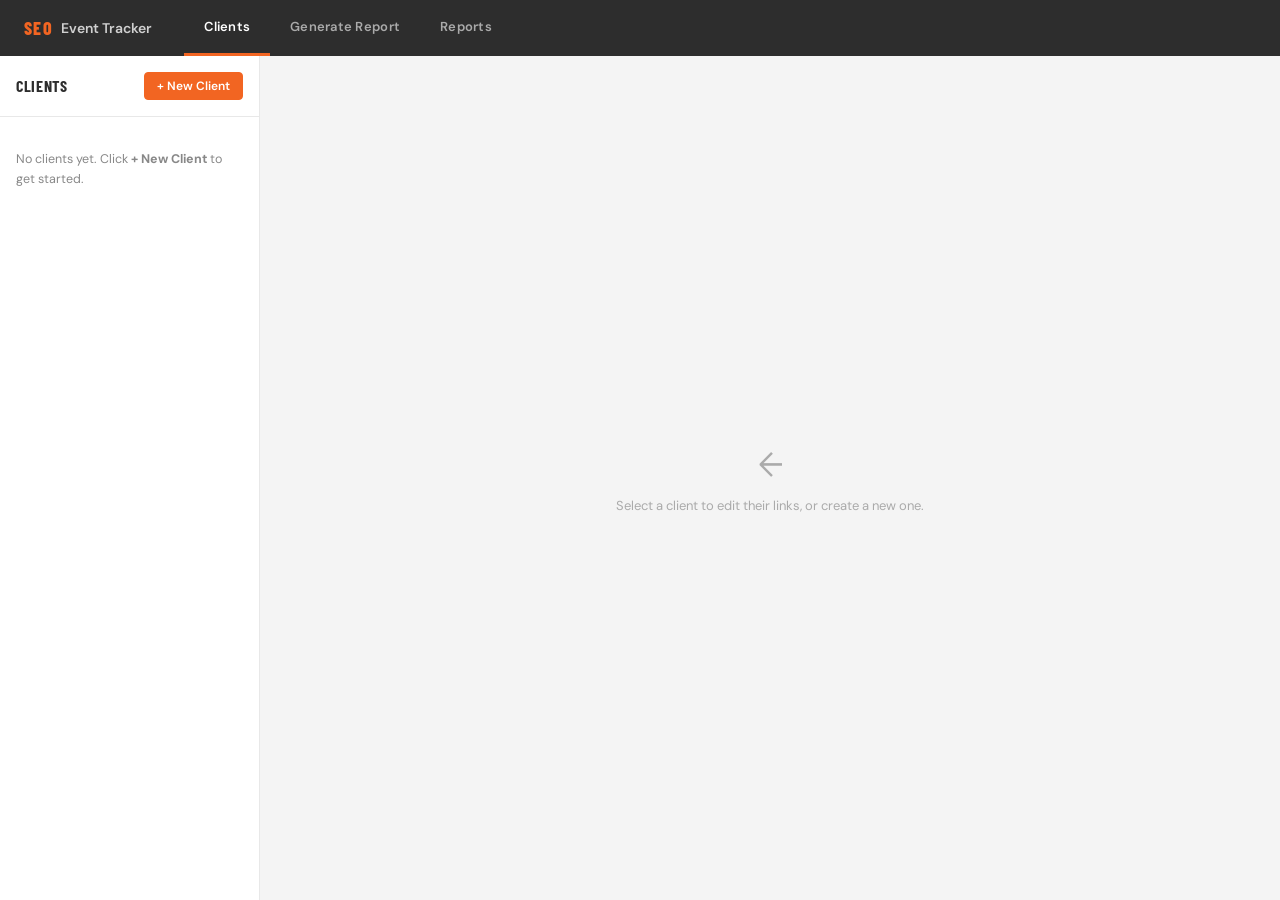
==== templates/index.html @ 1d223b6c "Initial commit — SEO Event Tracker with Windows build pipeline Includes Flask app, GA4 Excel parser " ====
<!DOCTYPE html>
<html lang="en">
<head>
  <meta charset="UTF-8">
  <meta name="viewport" content="width=device-width, initial-scale=1.0">
  <title>SEO Event Tracker</title>
  <link rel="preconnect" href="https://fonts.googleapis.com">
  <link href="https://fonts.googleapis.com/css2?family=Barlow+Condensed:wght@700;800&family=DM+Sans:wght@400;500;600&display=swap" rel="stylesheet">
  <link rel="stylesheet" href="/static/style.css">
</head>
<body>

  <!-- App Header -->
  <header class="app-header">
    <div class="app-header-inner">
      <div class="app-logo">
        <span class="logo-mark">SEO</span>
        <span class="logo-text">Event Tracker</span>
      </div>
      <nav class="tab-nav">
        <button class="tab-btn active" data-tab="clients">Clients</button>
        <button class="tab-btn" data-tab="generate">Generate Report</button>
        <button class="tab-btn" data-tab="reports">Reports</button>
      </nav>
    </div>
  </header>

  <!-- ═══════════════ TAB: CLIENTS ═══════════════ -->
  <div class="tab-panel active" id="tab-clients">
    <div class="sidebar-layout">

      <!-- Client List Sidebar -->
      <aside class="client-sidebar">
        <div class="sidebar-header">
          <h2>Clients</h2>
          <button class="btn btn-primary btn-sm" id="add-client-btn">+ New Client</button>
        </div>

        <div class="client-list" id="client-list">
          <!-- Populated by JS -->
          <div class="client-list-empty" id="client-list-empty">
            No clients yet. Click <strong>+ New Client</strong> to get started.
          </div>
        </div>
      </aside>

      <!-- Client Editor -->
      <main class="client-editor" id="client-editor">
        <div class="editor-empty" id="editor-empty">
          <div class="editor-empty-icon">↑</div>
          <p>Select a client to edit their links, or create a new one.</p>
        </div>

        <!-- Loaded client form -->
        <div class="editor-form hidden" id="editor-form">
          <div class="editor-form-header">
            <input type="text" class="client-name-input" id="client-name-input" placeholder="Client Name">
            <div class="editor-actions">
              <button class="btn btn-primary" id="save-client-btn">Save</button>
              <button class="btn btn-danger btn-sm" id="delete-client-btn">Delete Client</button>
            </div>
          </div>

          <div class="groups-container" id="groups-container">
            <!-- Groups rendered here -->
          </div>

          <button class="btn btn-outline" id="add-group-btn">+ Add Link Group</button>
        </div>
      </main>

    </div>
  </div>

  <!-- ═══════════════ TAB: GENERATE ═══════════════ -->
  <div class="tab-panel hidden" id="tab-generate">
    <div class="generate-container">

      <div class="generate-card">
        <h2>Generate Report</h2>
        <p class="generate-desc">Select a client, upload their GA4 event Excel export, then generate a self-contained HTML report.</p>

        <form id="generate-form" enctype="multipart/form-data">

          <!-- Client Select -->
          <div class="form-group">
            <label for="report-client-select">Client</label>
            <select id="report-client-select" name="client_id" required>
              <option value="">— Select a client —</option>
            </select>
          </div>

          <!-- Excel Upload -->
          <div class="form-group">
            <label for="excel-upload">GA4 Event Export (.xlsx)</label>
            <div class="file-drop-zone" id="file-drop-zone">
              <input type="file" id="excel-upload" name="excel" accept=".xlsx,.xls" required>
              <div class="file-drop-inner" id="file-drop-inner">
                <div class="file-drop-icon">📊</div>
                <div class="file-drop-text">Drag & drop your Excel file here, or <span class="file-browse-link">browse</span></div>
                <div class="file-drop-hint">.xlsx files only</div>
              </div>
            </div>
            <div class="file-selected hidden" id="file-selected">
              <span class="file-icon">✓</span>
              <span id="file-name-display"></span>
              <button type="button" class="file-clear-btn" id="file-clear-btn">✕</button>
            </div>
          </div>

          <!-- Validate -->
          <div class="validation-result hidden" id="validation-result"></div>

          <!-- Generate Button -->
          <button type="submit" class="btn btn-primary btn-lg btn-full" id="generate-btn">
            Generate Report
          </button>
        </form>

        <!-- Progress -->
        <div class="progress-panel hidden" id="progress-panel">
          <div class="progress-spinner"></div>
          <div class="progress-msg" id="progress-msg">Taking screenshots and building report…</div>
          <div class="progress-sub">This can take 30–90 seconds depending on how many pages are tracked.</div>
        </div>

        <!-- Error -->
        <div class="error-panel hidden" id="error-panel">
          <strong>Error</strong>
          <p id="error-msg"></p>
          <button class="btn btn-outline btn-sm" id="error-retry-btn">Try Again</button>
        </div>
      </div>

    </div>
  </div>

  <!-- ═══════════════ TAB: REPORTS ═══════════════ -->
  <div class="tab-panel hidden" id="tab-reports">
    <div class="reports-container">
      <div class="reports-header">
        <h2>Reports</h2>
        <button class="btn btn-outline btn-sm" id="refresh-reports-btn">Refresh</button>
      </div>
      <div class="reports-list" id="reports-list">
        <div class="reports-empty" id="reports-empty">No reports yet. Generate one from the Generate Report tab.</div>
      </div>
    </div>
  </div>

  <script src="/static/script.js"></script>
</body>
</html>
---- static/style.css ----
:root {
  --orange: #F26522;
  --charcoal: #2D2D2D;
  --charcoal-light: #3D3D3D;
  --gray-50: #FAFAFA;
  --gray-100: #F4F4F4;
  --gray-200: #E8E8E8;
  --gray-300: #D0D0D0;
  --gray-400: #AAAAAA;
  --gray-500: #888888;
  --gray-700: #555555;
  --red: #E74C3C;
  --white: #fff;
  --sidebar-w: 260px;
  --header-h: 56px;
}

*, *::before, *::after { box-sizing: border-box; margin: 0; padding: 0; }

body {
  font-family: 'DM Sans', sans-serif;
  background: var(--gray-100);
  color: var(--charcoal);
  font-size: 14px;
  line-height: 1.5;
  height: 100vh;
  overflow: hidden;
  display: flex;
  flex-direction: column;
}

/* ── App Header ───────────────────────────────────── */
.app-header {
  background: var(--charcoal);
  height: var(--header-h);
  flex-shrink: 0;
  z-index: 200;
}

.app-header-inner {
  display: flex;
  align-items: stretch;
  height: 100%;
  padding: 0 24px;
  gap: 32px;
}

.app-logo {
  display: flex;
  align-items: center;
  gap: 8px;
  flex-shrink: 0;
}

.logo-mark {
  font-family: 'Barlow Condensed', sans-serif;
  font-weight: 800;
  font-size: 18px;
  color: var(--orange);
  letter-spacing: 0.08em;
}

.logo-text {
  font-weight: 600;
  font-size: 14px;
  color: var(--gray-300);
}

/* ── Tab Nav ──────────────────────────────────────── */
.tab-nav {
  display: flex;
  align-items: stretch;
  gap: 0;
}

.tab-btn {
  background: none;
  border: none;
  border-bottom: 3px solid transparent;
  color: var(--gray-400);
  font-family: 'DM Sans', sans-serif;
  font-size: 13px;
  font-weight: 600;
  padding: 0 20px;
  cursor: pointer;
  transition: color 0.15s, border-color 0.15s;
  letter-spacing: 0.02em;
}

.tab-btn:hover { color: var(--white); }
.tab-btn.active { color: var(--white); border-bottom-color: var(--orange); }

/* ── Tab Panels ───────────────────────────────────── */
.tab-panel {
  flex: 1;
  overflow: hidden;
}

.tab-panel.hidden { display: none; }
.tab-panel.active { display: flex; flex-direction: column; }

/* ── Sidebar Layout ───────────────────────────────── */
.sidebar-layout {
  display: flex;
  height: 100%;
  overflow: hidden;
}

/* ── Client Sidebar ───────────────────────────────── */
.client-sidebar {
  width: var(--sidebar-w);
  background: var(--white);
  border-right: 1px solid var(--gray-200);
  display: flex;
  flex-direction: column;
  flex-shrink: 0;
}

.sidebar-header {
  display: flex;
  align-items: center;
  justify-content: space-between;
  padding: 16px;
  border-bottom: 1px solid var(--gray-200);
}

.sidebar-header h2 {
  font-family: 'Barlow Condensed', sans-serif;
  font-weight: 700;
  font-size: 16px;
  letter-spacing: 0.04em;
  text-transform: uppercase;
}

.client-list {
  flex: 1;
  overflow-y: auto;
  padding: 8px 0;
}

.client-list-empty {
  padding: 24px 16px;
  font-size: 12.5px;
  color: var(--gray-500);
  line-height: 1.6;
}

.client-item {
  display: flex;
  align-items: center;
  padding: 10px 16px;
  cursor: pointer;
  border-left: 3px solid transparent;
  transition: background 0.1s, border-color 0.1s;
  gap: 8px;
}

.client-item:hover { background: var(--gray-50); }

.client-item.active {
  background: #FFF3ED;
  border-left-color: var(--orange);
}

.client-item-name {
  flex: 1;
  font-weight: 500;
  font-size: 13.5px;
  white-space: nowrap;
  overflow: hidden;
  text-overflow: ellipsis;
}

.client-item-count {
  font-size: 11px;
  color: var(--gray-400);
  flex-shrink: 0;
}

/* ── Client Editor ────────────────────────────────── */
.client-editor {
  flex: 1;
  overflow-y: auto;
  padding: 24px 32px;
}

.editor-empty {
  display: flex;
  flex-direction: column;
  align-items: center;
  justify-content: center;
  height: 100%;
  color: var(--gray-400);
  gap: 8px;
}

.editor-empty-icon {
  font-size: 32px;
  transform: rotate(-90deg);
}

.editor-empty p { font-size: 13px; }

.editor-form.hidden { display: none; }

.editor-form-header {
  display: flex;
  align-items: center;
  gap: 12px;
  margin-bottom: 28px;
  flex-wrap: wrap;
}

.client-name-input {
  flex: 1;
  min-width: 200px;
  font-family: 'Barlow Condensed', sans-serif;
  font-weight: 700;
  font-size: 22px;
  letter-spacing: 0.03em;
  text-transform: uppercase;
  border: none;
  border-bottom: 2px solid var(--gray-200);
  background: transparent;
  color: var(--charcoal);
  padding: 4px 0;
  outline: none;
  transition: border-color 0.15s;
}

.client-name-input:focus { border-bottom-color: var(--orange); }

.editor-actions {
  display: flex;
  gap: 8px;
  flex-shrink: 0;
}

/* ── Groups ───────────────────────────────────────── */
.groups-container {
  display: flex;
  flex-direction: column;
  gap: 20px;
  margin-bottom: 16px;
}

.group-block {
  background: var(--white);
  border: 1px solid var(--gray-200);
  border-radius: 6px;
  overflow: hidden;
}

.group-header {
  display: flex;
  align-items: center;
  gap: 10px;
  padding: 10px 14px;
  background: var(--gray-50);
  border-bottom: 1px solid var(--gray-200);
}

.group-name-input {
  flex: 1;
  font-weight: 600;
  font-size: 13px;
  border: none;
  background: transparent;
  color: var(--charcoal);
  outline: none;
  letter-spacing: 0.02em;
}

.group-name-input::placeholder { color: var(--gray-400); }

.group-delete-btn {
  background: none;
  border: none;
  color: var(--gray-400);
  cursor: pointer;
  font-size: 16px;
  line-height: 1;
  padding: 2px 4px;
  border-radius: 3px;
  transition: color 0.1s, background 0.1s;
}

.group-delete-btn:hover { color: var(--red); background: #FEE; }

/* ── Link Table ───────────────────────────────────── */
.link-table {
  width: 100%;
}

.link-table-head {
  display: grid;
  grid-template-columns: 1fr 2fr 140px 36px;
  gap: 0;
  padding: 6px 14px;
  background: var(--gray-50);
  border-bottom: 1px solid var(--gray-200);
  font-size: 10.5px;
  font-weight: 700;
  letter-spacing: 0.08em;
  text-transform: uppercase;
  color: var(--gray-500);
}

.link-row {
  display: grid;
  grid-template-columns: 1fr 2fr 140px 36px;
  gap: 0;
  border-bottom: 1px solid var(--gray-100);
  align-items: center;
}

.link-row:last-of-type { border-bottom: none; }

.link-row input,
.link-row select {
  width: 100%;
  border: none;
  background: transparent;
  font-family: 'DM Sans', sans-serif;
  font-size: 13px;
  color: var(--charcoal);
  padding: 9px 14px;
  outline: none;
  transition: background 0.1s;
}

.link-row input:focus,
.link-row select:focus {
  background: #FFF8F4;
}

.link-row input::placeholder { color: var(--gray-400); }

.link-row select {
  cursor: pointer;
  appearance: none;
  -webkit-appearance: none;
  background-image: url("data:image/svg+xml,%3Csvg xmlns='http://www.w3.org/2000/svg' width='10' height='6' viewBox='0 0 10 6'%3E%3Cpath d='M0 0l5 6 5-6z' fill='%23aaa'/%3E%3C/svg%3E");
  background-repeat: no-repeat;
  background-position: right 12px center;
  padding-right: 28px;
}

.link-delete-btn {
  background: none;
  border: none;
  color: var(--gray-300);
  cursor: pointer;
  font-size: 15px;
  padding: 0 10px;
  height: 100%;
  display: flex;
  align-items: center;
  justify-content: center;
  transition: color 0.1s;
}

.link-delete-btn:hover { color: var(--red); }

.add-link-btn {
  display: flex;
  align-items: center;
  gap: 6px;
  width: 100%;
  padding: 9px 14px;
  background: none;
  border: none;
  color: var(--orange);
  font-family: 'DM Sans', sans-serif;
  font-size: 12.5px;
  font-weight: 600;
  cursor: pointer;
  text-align: left;
  transition: background 0.1s;
}

.add-link-btn:hover { background: #FFF3ED; }

/* ── Buttons ──────────────────────────────────────── */
.btn {
  display: inline-flex;
  align-items: center;
  justify-content: center;
  gap: 6px;
  font-family: 'DM Sans', sans-serif;
  font-weight: 600;
  font-size: 13px;
  padding: 8px 16px;
  border-radius: 4px;
  border: 1.5px solid transparent;
  cursor: pointer;
  transition: background 0.15s, border-color 0.15s, color 0.15s;
  white-space: nowrap;
  text-decoration: none;
}

.btn-primary { background: var(--orange); color: var(--white); border-color: var(--orange); }
.btn-primary:hover { background: #D4551A; border-color: #D4551A; }

.btn-outline { background: transparent; color: var(--charcoal); border-color: var(--gray-300); }
.btn-outline:hover { border-color: var(--charcoal); }

.btn-danger { background: transparent; color: var(--red); border-color: var(--gray-200); }
.btn-danger:hover { background: #FEE; border-color: var(--red); }

.btn-sm { font-size: 12px; padding: 5px 12px; }
.btn-lg { font-size: 15px; padding: 12px 24px; }
.btn-full { width: 100%; }

.btn:disabled { opacity: 0.5; cursor: not-allowed; }

/* ── Generate Tab ─────────────────────────────────── */
#tab-generate {
  overflow-y: auto;
}

.generate-container {
  max-width: 600px;
  margin: 40px auto;
  padding: 0 24px 60px;
}

.generate-card {
  background: var(--white);
  border: 1px solid var(--gray-200);
  border-radius: 8px;
  padding: 32px;
}

.generate-card h2 {
  font-family: 'Barlow Condensed', sans-serif;
  font-weight: 800;
  font-size: 24px;
  letter-spacing: 0.04em;
  text-transform: uppercase;
  margin-bottom: 8px;
}

.generate-desc {
  color: var(--gray-500);
  font-size: 13px;
  margin-bottom: 28px;
  line-height: 1.6;
}

.form-group {
  margin-bottom: 20px;
}

.form-group label {
  display: block;
  font-size: 12px;
  font-weight: 700;
  letter-spacing: 0.06em;
  text-transform: uppercase;
  color: var(--gray-700);
  margin-bottom: 8px;
}

.form-group select {
  width: 100%;
  padding: 10px 14px;
  border: 1.5px solid var(--gray-200);
  border-radius: 4px;
  font-family: 'DM Sans', sans-serif;
  font-size: 13.5px;
  color: var(--charcoal);
  background: var(--white);
  outline: none;
  cursor: pointer;
  appearance: none;
  -webkit-appearance: none;
  background-image: url("data:image/svg+xml,%3Csvg xmlns='http://www.w3.org/2000/svg' width='10' height='6' viewBox='0 0 10 6'%3E%3Cpath d='M0 0l5 6 5-6z' fill='%23aaa'/%3E%3C/svg%3E");
  background-repeat: no-repeat;
  background-position: right 14px center;
  padding-right: 32px;
  transition: border-color 0.15s;
}

.form-group select:focus { border-color: var(--orange); }

/* ── File Drop Zone ───────────────────────────────── */
.file-drop-zone {
  position: relative;
  border: 2px dashed var(--gray-300);
  border-radius: 6px;
  background: var(--gray-50);
  cursor: pointer;
  transition: border-color 0.15s, background 0.15s;
}

.file-drop-zone:hover,
.file-drop-zone.dragover {
  border-color: var(--orange);
  background: #FFF8F4;
}

.file-drop-zone input[type="file"] {
  position: absolute;
  inset: 0;
  opacity: 0;
  cursor: pointer;
  width: 100%;
  height: 100%;
  z-index: 2;
}

.file-drop-inner {
  padding: 32px 20px;
  text-align: center;
  pointer-events: none;
}

.file-drop-icon { font-size: 32px; margin-bottom: 8px; }

.file-drop-text {
  font-size: 13.5px;
  color: var(--gray-700);
  margin-bottom: 4px;
}

.file-browse-link {
  color: var(--orange);
  font-weight: 600;
}

.file-drop-hint { font-size: 11.5px; color: var(--gray-400); }

.file-selected {
  display: flex;
  align-items: center;
  gap: 8px;
  padding: 10px 14px;
  background: #F0FAF4;
  border: 1.5px solid #27AE60;
  border-radius: 4px;
  margin-top: 8px;
  font-size: 13px;
  color: var(--charcoal);
}

.file-selected.hidden { display: none; }
.file-icon { color: #27AE60; font-weight: 700; }
.file-clear-btn {
  background: none;
  border: none;
  cursor: pointer;
  color: var(--gray-400);
  margin-left: auto;
  font-size: 14px;
}

/* ── Validation Result ────────────────────────────── */
.validation-result {
  padding: 12px 16px;
  border-radius: 4px;
  font-size: 12.5px;
  margin-bottom: 16px;
  line-height: 1.6;
}

.validation-result.hidden { display: none; }

.validation-result.ok {
  background: #F0FAF4;
  border: 1px solid #27AE60;
  color: #1A6B3C;
}

.validation-result.warn {
  background: #FFF8EC;
  border: 1px solid #F0A500;
  color: #7A5000;
}

/* ── Progress Panel ───────────────────────────────── */
.progress-panel {
  text-align: center;
  padding: 32px 16px;
}

.progress-panel.hidden { display: none; }

.progress-spinner {
  width: 36px;
  height: 36px;
  border: 3px solid var(--gray-200);
  border-top-color: var(--orange);
  border-radius: 50%;
  margin: 0 auto 16px;
  animation: spin 0.8s linear infinite;
}

@keyframes spin { to { transform: rotate(360deg); } }

.progress-msg {
  font-weight: 600;
  font-size: 14px;
  margin-bottom: 6px;
}

.progress-sub {
  font-size: 12px;
  color: var(--gray-500);
}

/* ── Error Panel ──────────────────────────────────── */
.error-panel {
  padding: 16px;
  background: #FEF0F0;
  border: 1px solid var(--red);
  border-radius: 4px;
  margin-top: 16px;
}

.error-panel.hidden { display: none; }
.error-panel strong { color: var(--red); display: block; margin-bottom: 4px; }
.error-panel p { font-size: 13px; margin-bottom: 12px; }

/* ── Reports Tab ─────────────────────────────────── */
#tab-reports { overflow-y: auto; }

.reports-container {
  max-width: 800px;
  margin: 40px auto;
  padding: 0 24px 60px;
}

.reports-header {
  display: flex;
  align-items: center;
  justify-content: space-between;
  margin-bottom: 20px;
}

.reports-header h2 {
  font-family: 'Barlow Condensed', sans-serif;
  font-weight: 800;
  font-size: 24px;
  letter-spacing: 0.04em;
  text-transform: uppercase;
}

.reports-empty {
  background: var(--white);
  border: 1px solid var(--gray-200);
  border-radius: 6px;
  padding: 40px;
  text-align: center;
  color: var(--gray-500);
  font-size: 13px;
}

.report-item {
  background: var(--white);
  border: 1px solid var(--gray-200);
  border-radius: 6px;
  padding: 16px 20px;
  margin-bottom: 8px;
  display: flex;
  align-items: center;
  gap: 16px;
}

.report-item-info {
  flex: 1;
  min-width: 0;
}

.report-item-name {
  font-weight: 600;
  font-size: 14px;
  margin-bottom: 2px;
  white-space: nowrap;
  overflow: hidden;
  text-overflow: ellipsis;
}

.report-item-meta {
  font-size: 11px;
  color: var(--gray-500);
}

.report-item-actions {
  display: flex;
  gap: 6px;
  flex-shrink: 0;
}

.report-status {
  display: inline-flex;
  align-items: center;
  gap: 6px;
  font-size: 11px;
  font-weight: 700;
  letter-spacing: 0.04em;
  text-transform: uppercase;
  padding: 4px 10px;
  border-radius: 3px;
  flex-shrink: 0;
}

.report-status.pending {
  background: #FFF8EC;
  color: #B8860B;
}

.report-status.running {
  background: #EDF6FF;
  color: #2980B9;
}

.report-status.completed {
  background: #F0FAF4;
  color: #27AE60;
}

.report-status.failed {
  background: #FEF0F0;
  color: #E74C3C;
}

.report-status.running::before {
  content: '';
  width: 10px;
  height: 10px;
  border: 2px solid currentColor;
  border-top-color: transparent;
  border-radius: 50%;
  animation: spin 0.8s linear infinite;
}

/* ── Utility ──────────────────────────────────────── */
.hidden { display: none !important; }
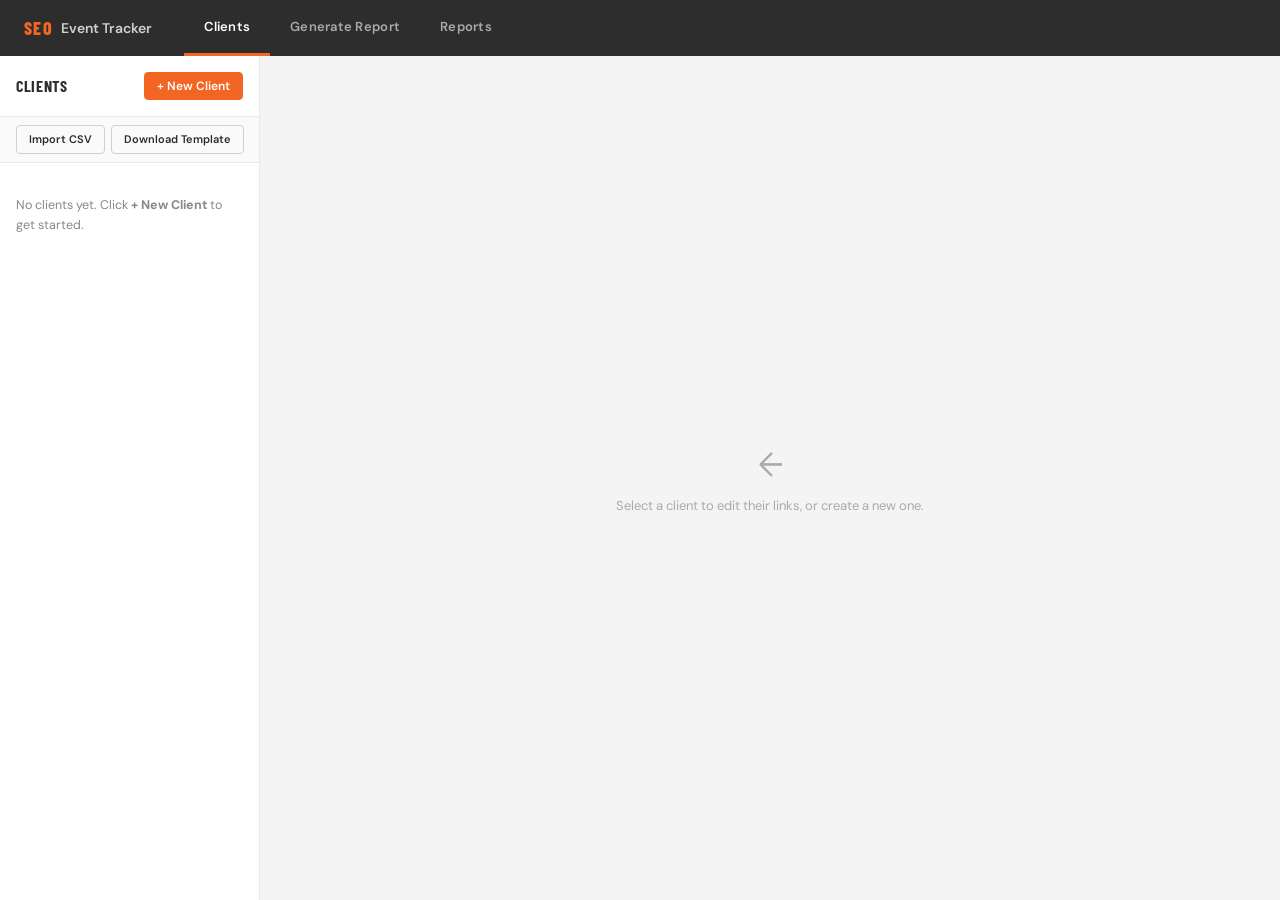
==== commit e377135e: "Add GTM JSON parsing, mobile viewport, cancel job, CSV import, and SEO icon - GTM container JSON upl" ====
--- a/templates/index.html
+++ b/templates/index.html
@@ -35,6 +35,11 @@
           <h2>Clients</h2>
           <button class="btn btn-primary btn-sm" id="add-client-btn">+ New Client</button>
         </div>
+        <div class="sidebar-csv-row">
+          <button class="btn btn-outline btn-sm" id="import-csv-btn">Import CSV</button>
+          <a class="btn btn-outline btn-sm" onclick="downloadCsvTemplate()" href="#">Download Template</a>
+        </div>
+        <input type="file" id="csv-file-input" accept=".csv" style="display:none">
 
         <div class="client-list" id="client-list">
           <!-- Populated by JS -->
@@ -66,6 +71,23 @@
           </div>
 
           <button class="btn btn-outline" id="add-group-btn">+ Add Link Group</button>
+
+          <!-- GTM Container Upload -->
+          <div class="gtm-section" id="gtm-section">
+            <div class="gtm-section-header">
+              <div>
+                <h3 class="gtm-section-title">GTM Container</h3>
+                <p class="gtm-section-desc">Upload the GTM container JSON to enable precise element matching when generating reports.</p>
+              </div>
+              <span class="gtm-badge" id="gtm-badge"></span>
+            </div>
+            <div class="gtm-upload-row">
+              <input type="file" id="gtm-json-input" accept=".json" style="display:none">
+              <button class="btn btn-outline btn-sm" id="gtm-upload-btn">Upload GTM JSON</button>
+              <button class="btn btn-danger btn-sm hidden" id="gtm-remove-btn">Remove</button>
+            </div>
+            <div class="gtm-mappings-preview hidden" id="gtm-mappings-preview"></div>
+          </div>
         </div>
       </main>
 
--- a/static/style.css
+++ b/static/style.css
@@ -132,6 +132,20 @@
   text-transform: uppercase;
 }
 
+.sidebar-csv-row {
+  display: flex;
+  gap: 6px;
+  padding: 8px 16px;
+  border-bottom: 1px solid var(--gray-200);
+  background: var(--gray-50);
+}
+
+.sidebar-csv-row .btn {
+  flex: 1;
+  text-align: center;
+  font-size: 11px;
+}
+
 .client-list {
   flex: 1;
   overflow-y: auto;
@@ -725,6 +739,11 @@
   color: #E74C3C;
 }
 
+.report-status.cancelled {
+  background: #F5F5F5;
+  color: #888;
+}
+
 .report-status.running::before {
   content: '';
   width: 10px;
@@ -735,5 +754,102 @@
   animation: spin 0.8s linear infinite;
 }
 
+/* ── GTM Container (client editor) ──────────────── */
+
+.gtm-section {
+  margin-top: 28px;
+  padding-top: 24px;
+  border-top: 1px solid #EEF1F6;
+}
+
+.gtm-section-header {
+  display: flex;
+  align-items: flex-start;
+  justify-content: space-between;
+  gap: 16px;
+  margin-bottom: 12px;
+}
+
+.gtm-section-title {
+  margin: 0 0 4px;
+  font-size: 14px;
+  font-weight: 600;
+  color: #2D3748;
+}
+
+.gtm-section-desc {
+  margin: 0;
+  font-size: 13px;
+  color: #8A97AB;
+}
+
+.gtm-badge {
+  flex-shrink: 0;
+  font-size: 12px;
+  font-weight: 600;
+  padding: 3px 10px;
+  border-radius: 20px;
+  white-space: nowrap;
+}
+.gtm-badge-ok   { background: #F0FAF4; color: #27AE60; }
+.gtm-badge-none { background: #F7F9FC; color: #9AA5B8; }
+.gtm-badge-err  { background: #FEF0F0; color: #E74C3C; }
+
+.gtm-upload-row {
+  display: flex;
+  gap: 8px;
+  align-items: center;
+}
+
+.gtm-mappings-preview {
+  margin-top: 14px;
+  overflow-x: auto;
+}
+
+.gtm-map-table {
+  width: 100%;
+  border-collapse: collapse;
+  font-size: 12px;
+}
+
+.gtm-map-table th {
+  text-align: left;
+  padding: 6px 10px;
+  background: #F7F9FC;
+  border-bottom: 1px solid #DDE3EC;
+  font-size: 11px;
+  text-transform: uppercase;
+  letter-spacing: 0.05em;
+  color: #5A6A85;
+  font-weight: 600;
+}
+
+.gtm-map-table td {
+  padding: 6px 10px;
+  border-bottom: 1px solid #EEF1F6;
+  vertical-align: middle;
+}
+
+.gtm-map-table tr:last-child td { border-bottom: none; }
+
+.gtm-map-event {
+  background: #F0F4FF;
+  color: #2563EB;
+  padding: 1px 5px;
+  border-radius: 3px;
+  font-size: 11px;
+}
+
+.gtm-map-sel {
+  color: #5A6A85;
+  font-size: 11px;
+}
+
+.gtm-map-more {
+  font-size: 12px;
+  color: #9AA5B8;
+  margin: 6px 0 0;
+}
+
 /* ── Utility ──────────────────────────────────────── */
 .hidden { display: none !important; }
